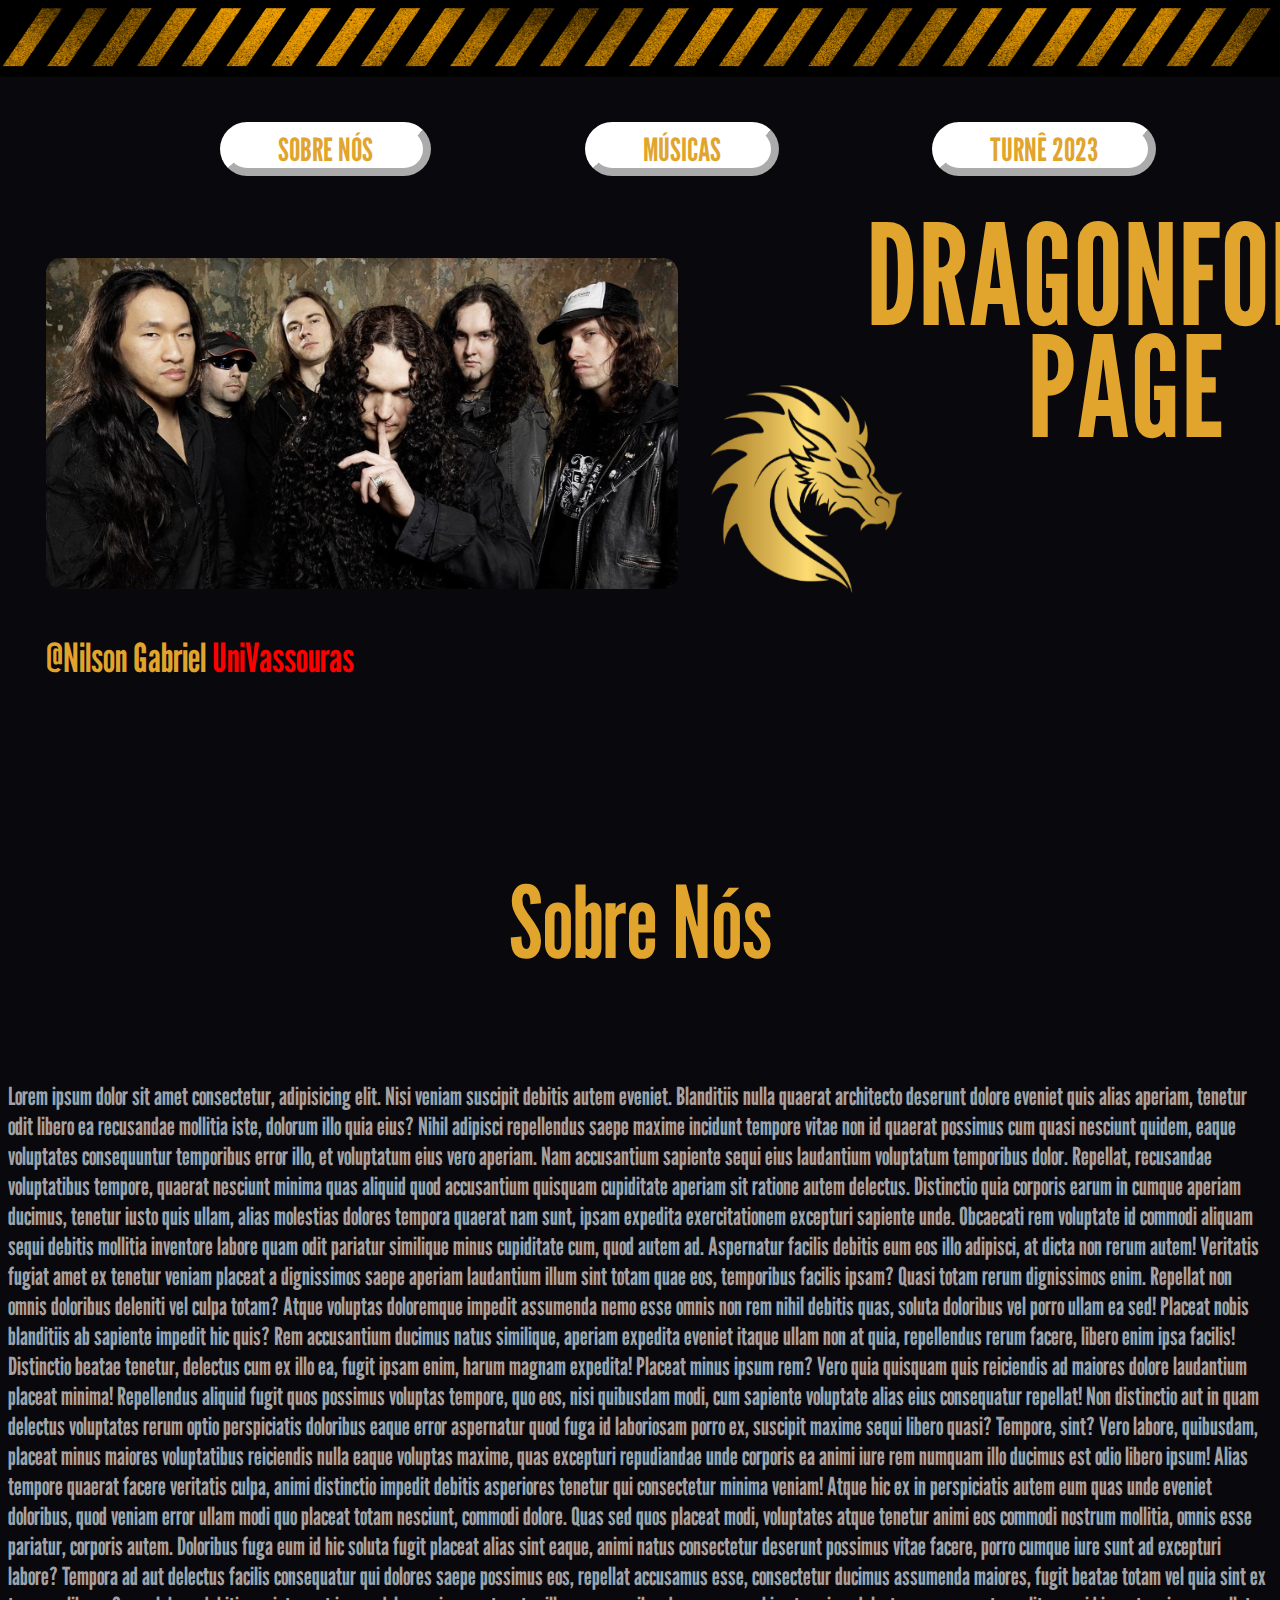
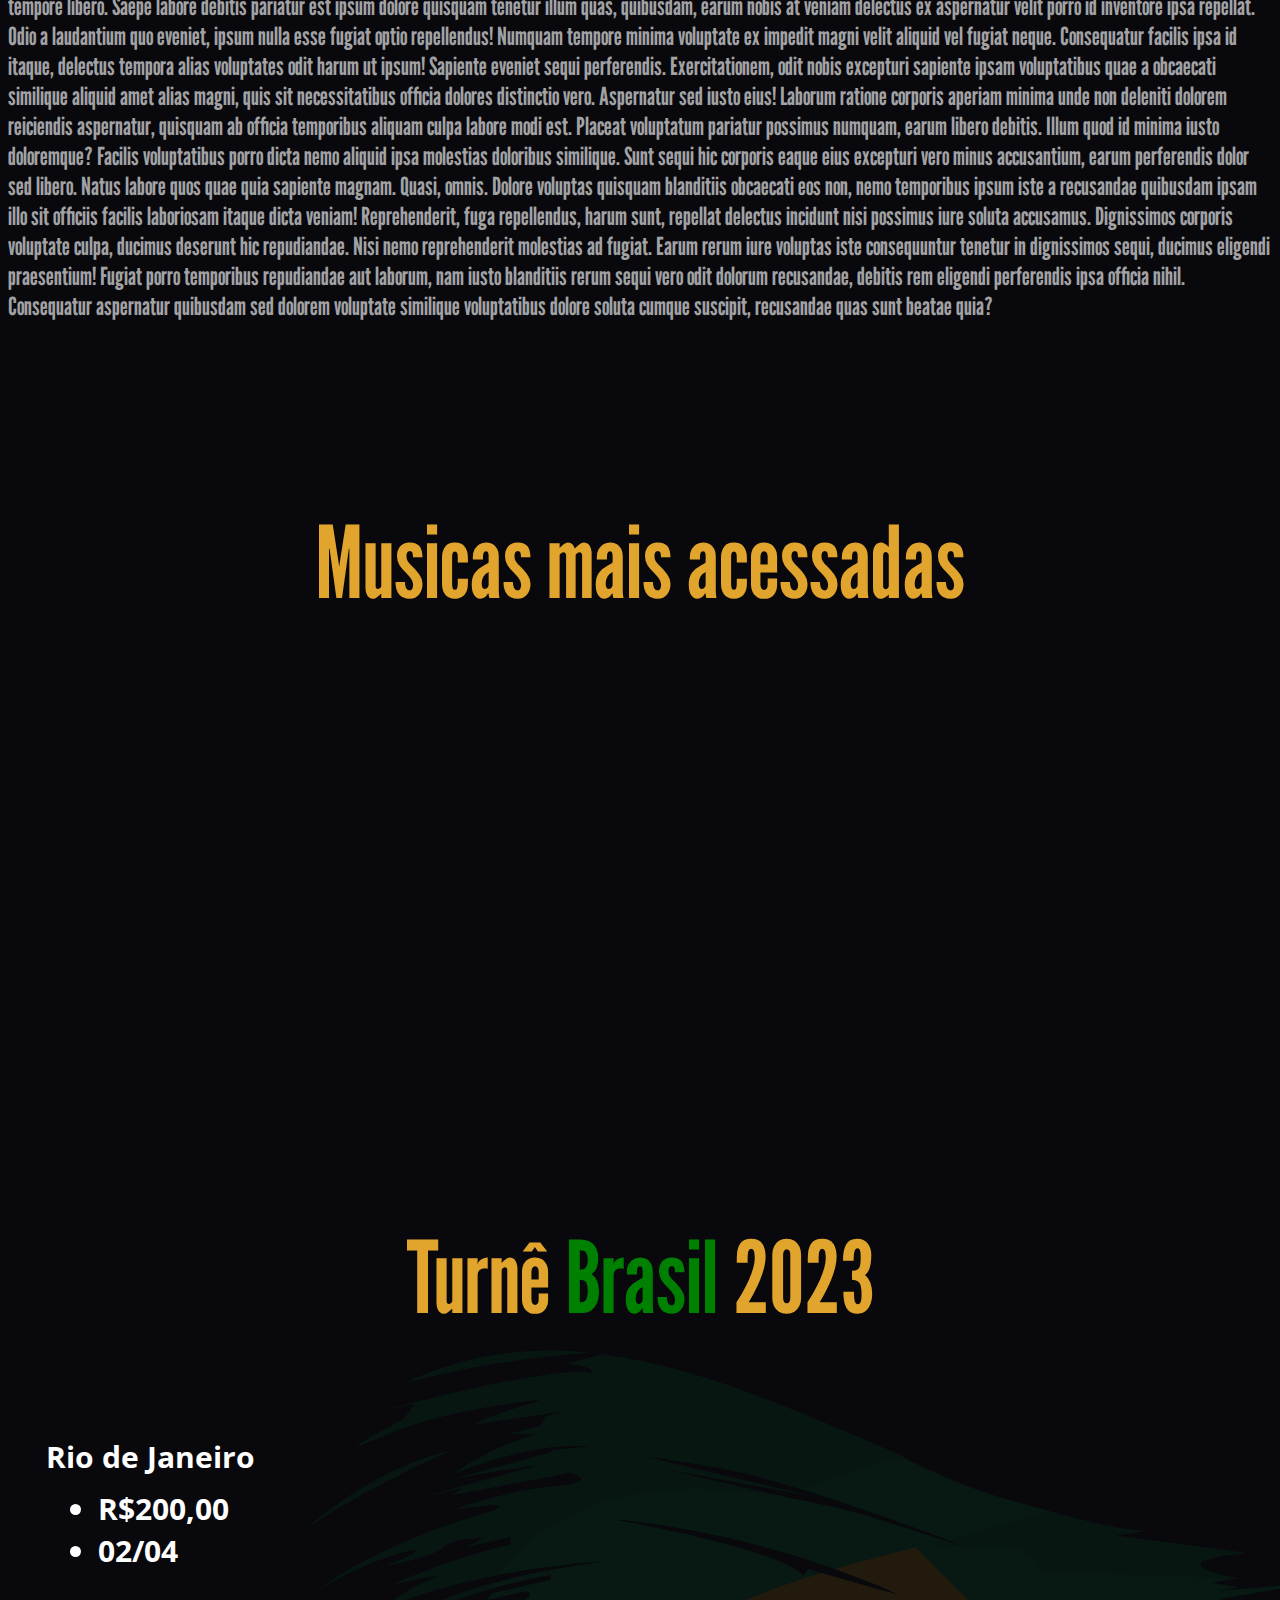
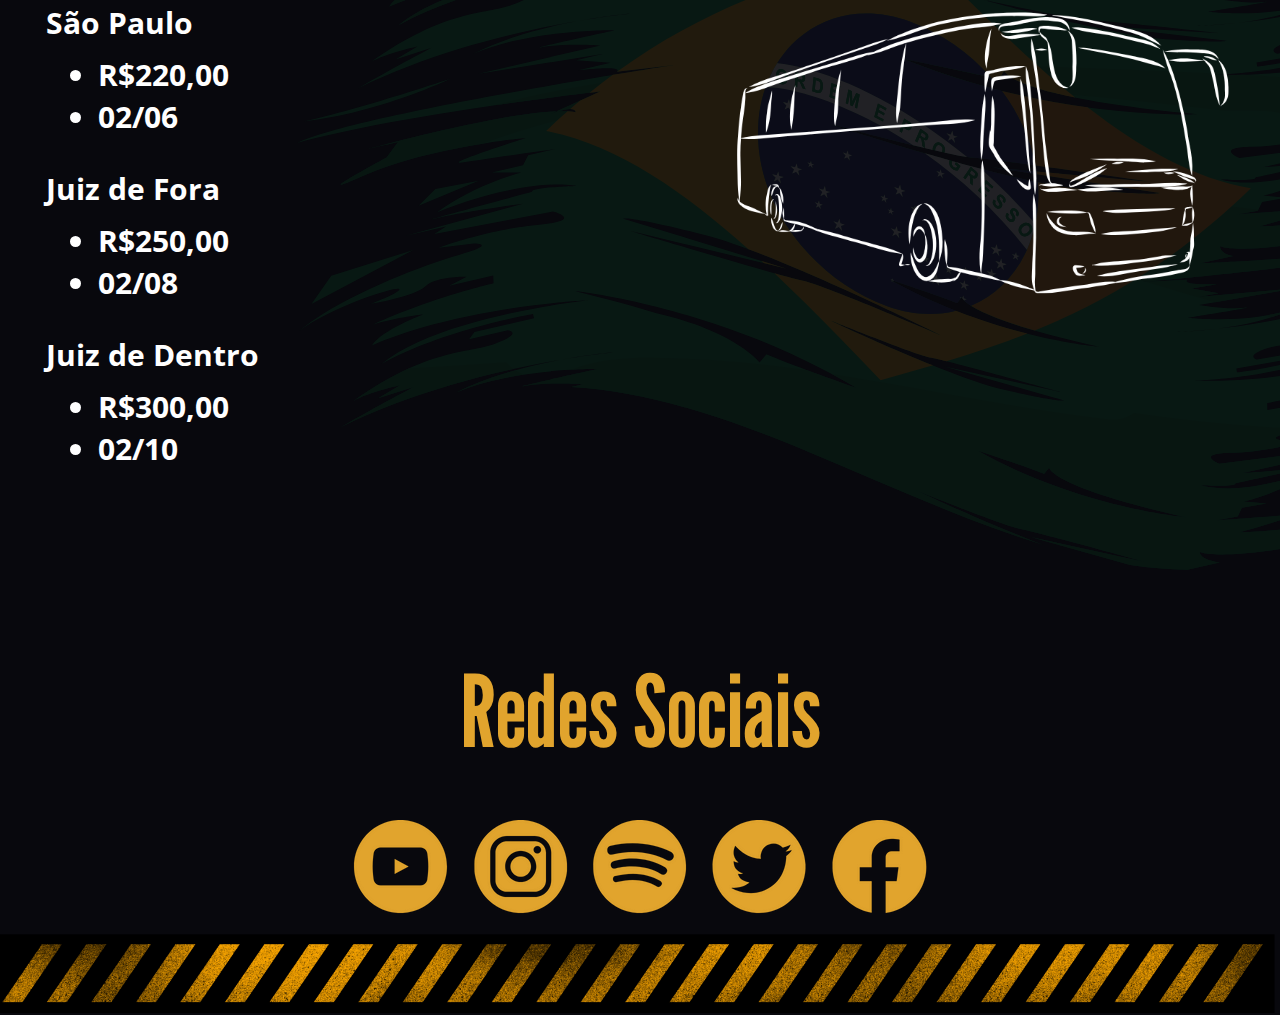
==== SiteDragonForce/index.html @ 625a4219 "Add files via upload" ====
<!DOCTYPE html>
<html lang="en">
<head>
    <meta charset="UTF-8">
    <meta name="viewport" content="width=device-width, initial-scale=1.0">
    <link href="./styles/style.css" rel="stylesheet">
    <link rel="preconnect" href="https://fonts.googleapis.com">
    <link rel="preconnect" href="https://fonts.gstatic.com" crossorigin>
    <link href="https://fonts.googleapis.com/css2?family=League+Gothic&display=swap" rel="stylesheet">
    <link rel="preconnect" href="https://fonts.googleapis.com">
    <link rel="preconnect" href="https://fonts.gstatic.com" crossorigin>
    <link href="https://fonts.googleapis.com/css2?family=League+Gothic&family=Open+Sans:ital@1&display=swap" rel="stylesheet">
    <title>Dragron Force</title>
</head>
<body>
    <header style="position: fixed; z-index: 10;">
        <img src="./components/image/header.png" style="width: 101%; margin: -10px 0px 0px -10px;">
    </header>


    <ul class="ulinho">
        <a href="#"><li class="but">SOBRE NÓS</li></a>
        <a href="#"><li class="but">MÚSICAS</li></a>
        <a href="#"><li class="but">TURNÊ 2023</li></a>
    </ul>

    <img src="./components/image/Dragonforce-2006-banda.jpg" alt="imagemPrincipal" style="margin-top: 250px; width: 1920px; margin-left: 3%; width: 50%; border-radius: 15px;" >
    <img class="dragao" src="./components/image/dragon.png" alt="dragao" style="margin-left: 2%; position: absolute; top: 380px; width: 200px; ">
    <img class="hand" src="./components/image/hand.png" alt="hand" style="position: absolute; top: 750px; left: 1480px; transform: rotate(40deg);">

    <p class="dragon">DRAGONFORCE PAGE</p>
    <p style="z-index: -1;" class="nilson">@Nilson Gabriel <span>UniVassouras</span></p>


    <p style="z-index: -1;" class="title">Sobre Nós</p>

    <p>Lorem ipsum dolor sit amet consectetur, adipisicing elit. Nisi veniam suscipit debitis autem eveniet. Blanditiis nulla quaerat architecto deserunt dolore eveniet quis alias aperiam, tenetur odit libero ea recusandae mollitia iste, dolorum illo quia eius? Nihil adipisci repellendus saepe maxime incidunt tempore vitae non id quaerat possimus cum quasi nesciunt quidem, eaque voluptates consequuntur temporibus error illo, et voluptatum eius vero aperiam. Nam accusantium sapiente sequi eius laudantium voluptatum temporibus dolor. Repellat, recusandae voluptatibus tempore, quaerat nesciunt minima quas aliquid quod accusantium quisquam cupiditate aperiam sit ratione autem delectus. Distinctio quia corporis earum in cumque aperiam ducimus, tenetur iusto quis ullam, alias molestias dolores tempora quaerat nam sunt, ipsam expedita exercitationem excepturi sapiente unde. Obcaecati rem voluptate id commodi aliquam sequi debitis mollitia inventore labore quam odit pariatur similique minus cupiditate cum, quod autem ad. Aspernatur facilis debitis eum eos illo adipisci, at dicta non rerum autem! Veritatis fugiat amet ex tenetur veniam placeat a dignissimos saepe aperiam laudantium illum sint totam quae eos, temporibus facilis ipsam? Quasi totam rerum dignissimos enim. Repellat non omnis doloribus deleniti vel culpa totam? Atque voluptas doloremque impedit assumenda nemo esse omnis non rem nihil debitis quas, soluta doloribus vel porro ullam ea sed! Placeat nobis blanditiis ab sapiente impedit hic quis? Rem accusantium ducimus natus similique, aperiam expedita eveniet itaque ullam non at quia, repellendus rerum facere, libero enim ipsa facilis! Distinctio beatae tenetur, delectus cum ex illo ea, fugit ipsam enim, harum magnam expedita! Placeat minus ipsum rem? Vero quia quisquam quis reiciendis ad maiores dolore laudantium placeat minima! Repellendus aliquid fugit quos possimus voluptas tempore, quo eos, nisi quibusdam modi, cum sapiente voluptate alias eius consequatur repellat! Non distinctio aut in quam delectus voluptates rerum optio perspiciatis doloribus eaque error aspernatur quod fuga id laboriosam porro ex, suscipit maxime sequi libero quasi? Tempore, sint? Vero labore, quibusdam, placeat minus maiores voluptatibus reiciendis nulla eaque voluptas maxime, quas excepturi repudiandae unde corporis ea animi iure rem numquam illo ducimus est odio libero ipsum! Alias tempore quaerat facere veritatis culpa, animi distinctio impedit debitis asperiores tenetur qui consectetur minima veniam! Atque hic ex in perspiciatis autem eum quas unde eveniet doloribus, quod veniam error ullam modi quo placeat totam nesciunt, commodi dolore. Quas sed quos placeat modi, voluptates atque tenetur animi eos commodi nostrum mollitia, omnis esse pariatur, corporis autem. Doloribus fuga eum id hic soluta fugit placeat alias sint eaque, animi natus consectetur deserunt possimus vitae facere, porro cumque iure sunt ad excepturi labore? Tempora ad aut delectus facilis consequatur qui dolores saepe possimus eos, repellat accusamus esse, consectetur ducimus assumenda maiores, fugit beatae totam vel quia sint ex tempore libero. Saepe labore debitis pariatur est ipsum dolore quisquam tenetur illum quas, quibusdam, earum nobis at veniam delectus ex aspernatur velit porro id inventore ipsa repellat. Odio a laudantium quo eveniet, ipsum nulla esse fugiat optio repellendus! Numquam tempore minima voluptate ex impedit magni velit aliquid vel fugiat neque. Consequatur facilis ipsa id itaque, delectus tempora alias voluptates odit harum ut ipsum! Sapiente eveniet sequi perferendis. Exercitationem, odit nobis excepturi sapiente ipsam voluptatibus quae a obcaecati similique aliquid amet alias magni, quis sit necessitatibus officia dolores distinctio vero. Aspernatur sed iusto eius! Laborum ratione corporis aperiam minima unde non deleniti dolorem reiciendis aspernatur, quisquam ab officia temporibus aliquam culpa labore modi est. Placeat voluptatum pariatur possimus numquam, earum libero debitis. Illum quod id minima iusto doloremque? Facilis voluptatibus porro dicta nemo aliquid ipsa molestias doloribus similique. Sunt sequi hic corporis eaque eius excepturi vero minus accusantium, earum perferendis dolor sed libero. Natus labore quos quae quia sapiente magnam. Quasi, omnis. Dolore voluptas quisquam blanditiis obcaecati eos non, nemo temporibus ipsum iste a recusandae quibusdam ipsam illo sit officiis facilis laboriosam itaque dicta veniam! Reprehenderit, fuga repellendus, harum sunt, repellat delectus incidunt nisi possimus iure soluta accusamus. Dignissimos corporis voluptate culpa, ducimus deserunt hic repudiandae. Nisi nemo reprehenderit molestias ad fugiat. Earum rerum iure voluptas iste consequuntur tenetur in dignissimos sequi, ducimus eligendi praesentium! Fugiat porro temporibus repudiandae aut laborum, nam iusto blanditiis rerum sequi vero odit dolorum recusandae, debitis rem eligendi perferendis ipsa officia nihil. Consequatur aspernatur quibusdam sed dolorem voluptate similique voluptatibus dolore soluta cumque suscipit, recusandae quas sunt beatae quia?</p>
    
    <p class="title">Musicas mais acessadas </p>

    <div class="musics">
        <iframe width="560" height="315" src="https://www.youtube.com/embed/cU4GXgaCFTI?si=a3B3UiY5v2SnxlB9" title="YouTube video player" frameborder="0" allow="accelerometer; autoplay; clipboard-write; encrypted-media; gyroscope; picture-in-picture; web-share" allowfullscreen></iframe>
        <iframe width="560" height="315" src="https://www.youtube.com/embed/0jgrCKhxE1s?si=R07Hv0v0sEYq66_b" title="YouTube video player" frameborder="0" allow="accelerometer; autoplay; clipboard-write; encrypted-media; gyroscope; picture-in-picture; web-share" allowfullscreen></iframe>
        <iframe width="560" height="315" src="https://www.youtube.com/embed/vORMdifekqk?si=_wzbopk8BU4gK_BB" title="YouTube video player" frameborder="0" allow="accelerometer; autoplay; clipboard-write; encrypted-media; gyroscope; picture-in-picture; web-share" allowfullscreen></iframe>
    </div>

    <p class="title">Turnê <span style="color: green;">Brasil</span> 2023</p>

    <img src="./components/image/brazil.png" alt="brazil" style="position: absolute; margin-left: 32vh; margin-top: -10vh;">
    <img src="./components/image/bus.png" alt="brazil" style="position: absolute; margin-left: 37vh; margin-top: -10vh; width: 500px; right: 50px; bottom: -2600px;">

    <h1 style="margin-top: 8vh; line-height: 1.4; font-family: 'Open Sans', sans-serif; margin-left: 3%; font-size: 30px;">Rio de Janeiro<br>
        <ul style="margin-top: 10px; margin-left: 1%; font-size: 30px; text-align: left;">
            <li>R$200,00</li>
            <li>02/04</li>
        </ul>
    </h1>
    <h1 style="margin-top: 3vh; line-height: 1.4; font-family: 'Open Sans', sans-serif; margin-left: 3%; font-size: 30px;">São Paulo<br>
        <ul style="margin-top: 10px; margin-left: 1%; font-size: 30px; text-align: left;">
            <li>R$220,00</li>
            <li>02/06</li>
        </ul>
    </h1>
    <h1 style="margin-top: 3vh; line-height: 1.4; font-family: 'Open Sans', sans-serif; margin-left: 3%; font-size: 30px;">Juiz de Fora<br>
        <ul style="margin-top: 10px; margin-left: 1%; font-size: 30px; text-align: left;">
            <li>R$250,00</li>
            <li>02/08</li>
        </ul>
    </h1>
    <h1 style="margin-top: 3vh; line-height: 1.4; font-family: 'Open Sans', sans-serif; margin-left: 3%; font-size: 30px;">Juiz de Dentro<br>
        <ul style="margin-top: 10px; margin-left: 1%; font-size: 30px; text-align: left;">
            <li>R$300,00</li>
            <li>02/10</li>
        </ul>
    </h1>

    <p class="title">Redes Sociais</p>

    <ul class="links">
        <li><a class="logo" href="https://www.youtube.com/channel/UCIUA7-MNA9NyrpimQo7Dw8g" target="_blank"> <img class="pula" src="./components/image/logoYou.png"></a></li>
        <li><a class="logo" href="https://www.instagram.com/dragonforcehq/" target="_blank"> <img class="pula" src="./components/image/logoInst.png"></a></li>
        <li><a class="logo" href="https://open.spotify.com/intl-pt/artist/2pH3wEn4eYlMMIIQyKPbVR" target="_blank"> <img class="pula" src="./components/image/logoSpot.png"></a></li>
        <li><a class="logo" href="https://twitter.com/dragonforce?lang=pt" target="_blank"> <img class="pula" src="./components/image/logoTwi.png"></a></li>
        <li><a class="logo" href="https://www.facebook.com/dragonforce/?locale=pt_BR" target="_blank"> <img class="pula" src="./components/image/logoFace.png"></a></li>
    </ul>




<footer><img src="./components/image/header.png" style="width: 101%; margin: 0px 0px -10px -10px;"></footer>

</body>
</html>
---- SiteDragonForce/styles/style.css ----
body{
    background-color: #08080D; 
    font-family: 'League Gothic', sans-serif; 
}

.ulinho{
    display: flex;
    flex-direction: row;
    margin-top: 11vh;
    width: 100%;
    font-size: 200%;
    justify-content: center;
    gap: 12%;
    font-weight: bolder;
    padding-top: 15px;
    padding-bottom: 15px;
    position: fixed;
    background-color: #08080D;
    z-index: 10;
    box-shadow: 2 0;
}

a{
    color: #E1A42D;
    text-decoration: none;
    list-style-type: none;
    user-select: none;
}

.but{
    border: outset 8px white;
    background-color: white;
    border-radius: 45px;
    padding-left: 50px;
    padding-right: 50px;
    text-align: center;
}

.but:active{
    border: inset 8px white;
    background-color: rgb(233, 233, 233);
}

.dragon{
    color: #E1A42D;
    width: 58vh;
    text-align: center;
    font-size: 50px;
    margin-left: 67%;
    margin-top: -375px;
    position: absolute;
    font-size: 140px;
    line-height: 0.8;
}

.nilson{
    color: #E1A42D;
    font-size: 40px;
    margin-left: 3%;

}

span{
    color: red;
}

.title{
    color: #E1A42D;
    font-size: 100px;
    text-align: center;
    margin-top: 20vh;
}

p{
    justify-content: center;
    font-size: 25px;
    color: rgba(255, 255, 255, 0.644);
}

.dragao:hover{
    transform: scale(1.1);
    transition: transform 0.2s ease-in-out;

}

.mao:hover{
    transform: scale(1.1);
    transition: transform 0.2s ease-in-out;
    z-index: 2;
}

.pula:hover{
    transform: scale(1.1);
    transition: transform 0.2s ease-in-out;
}

.musics{
    display: flex;
    flex-direction: row;
    gap: 1.8%;
    justify-content: center;
}

h1{
    color: white;
    font-size: 30px;
}

.links{
    display: flex;
    flex-direction: row;
    list-style-type: none;
    gap: 2%;
    padding: 0px;
    justify-content: center;
    margin-top: -50px;
}
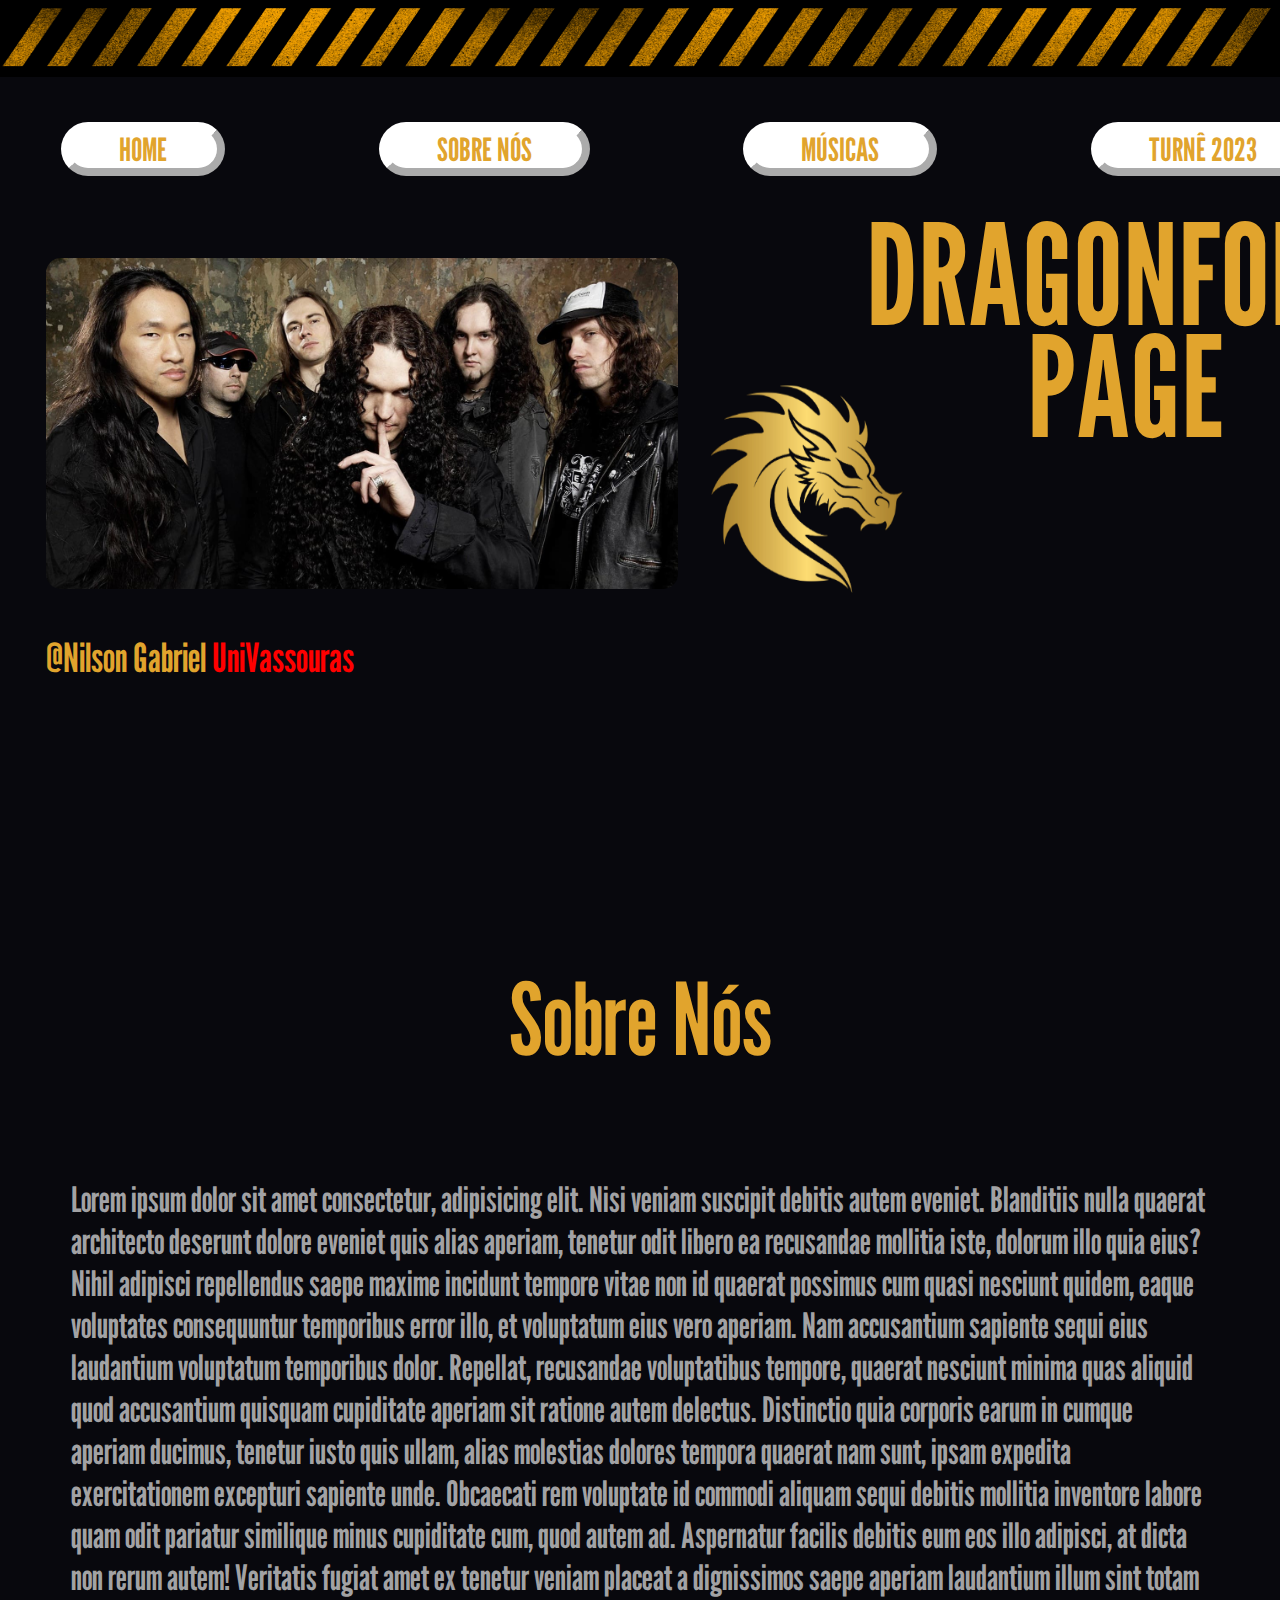
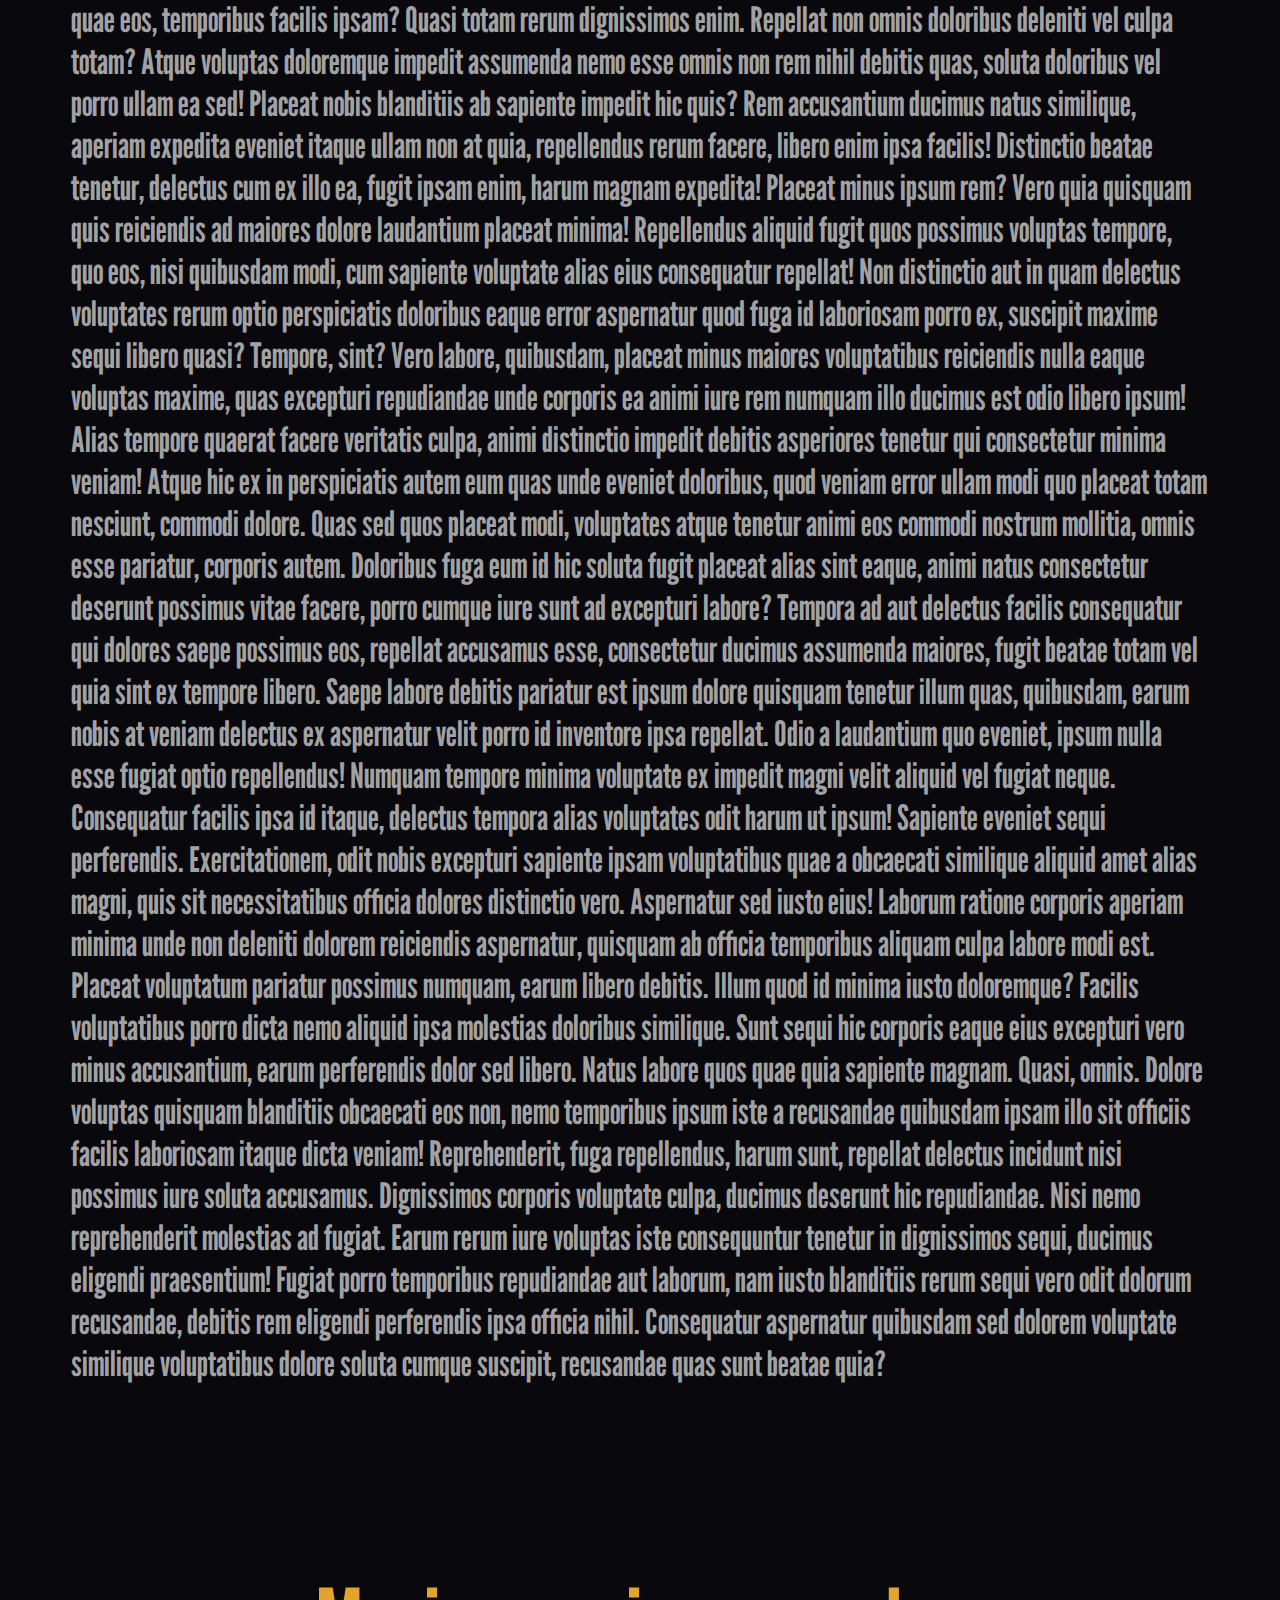
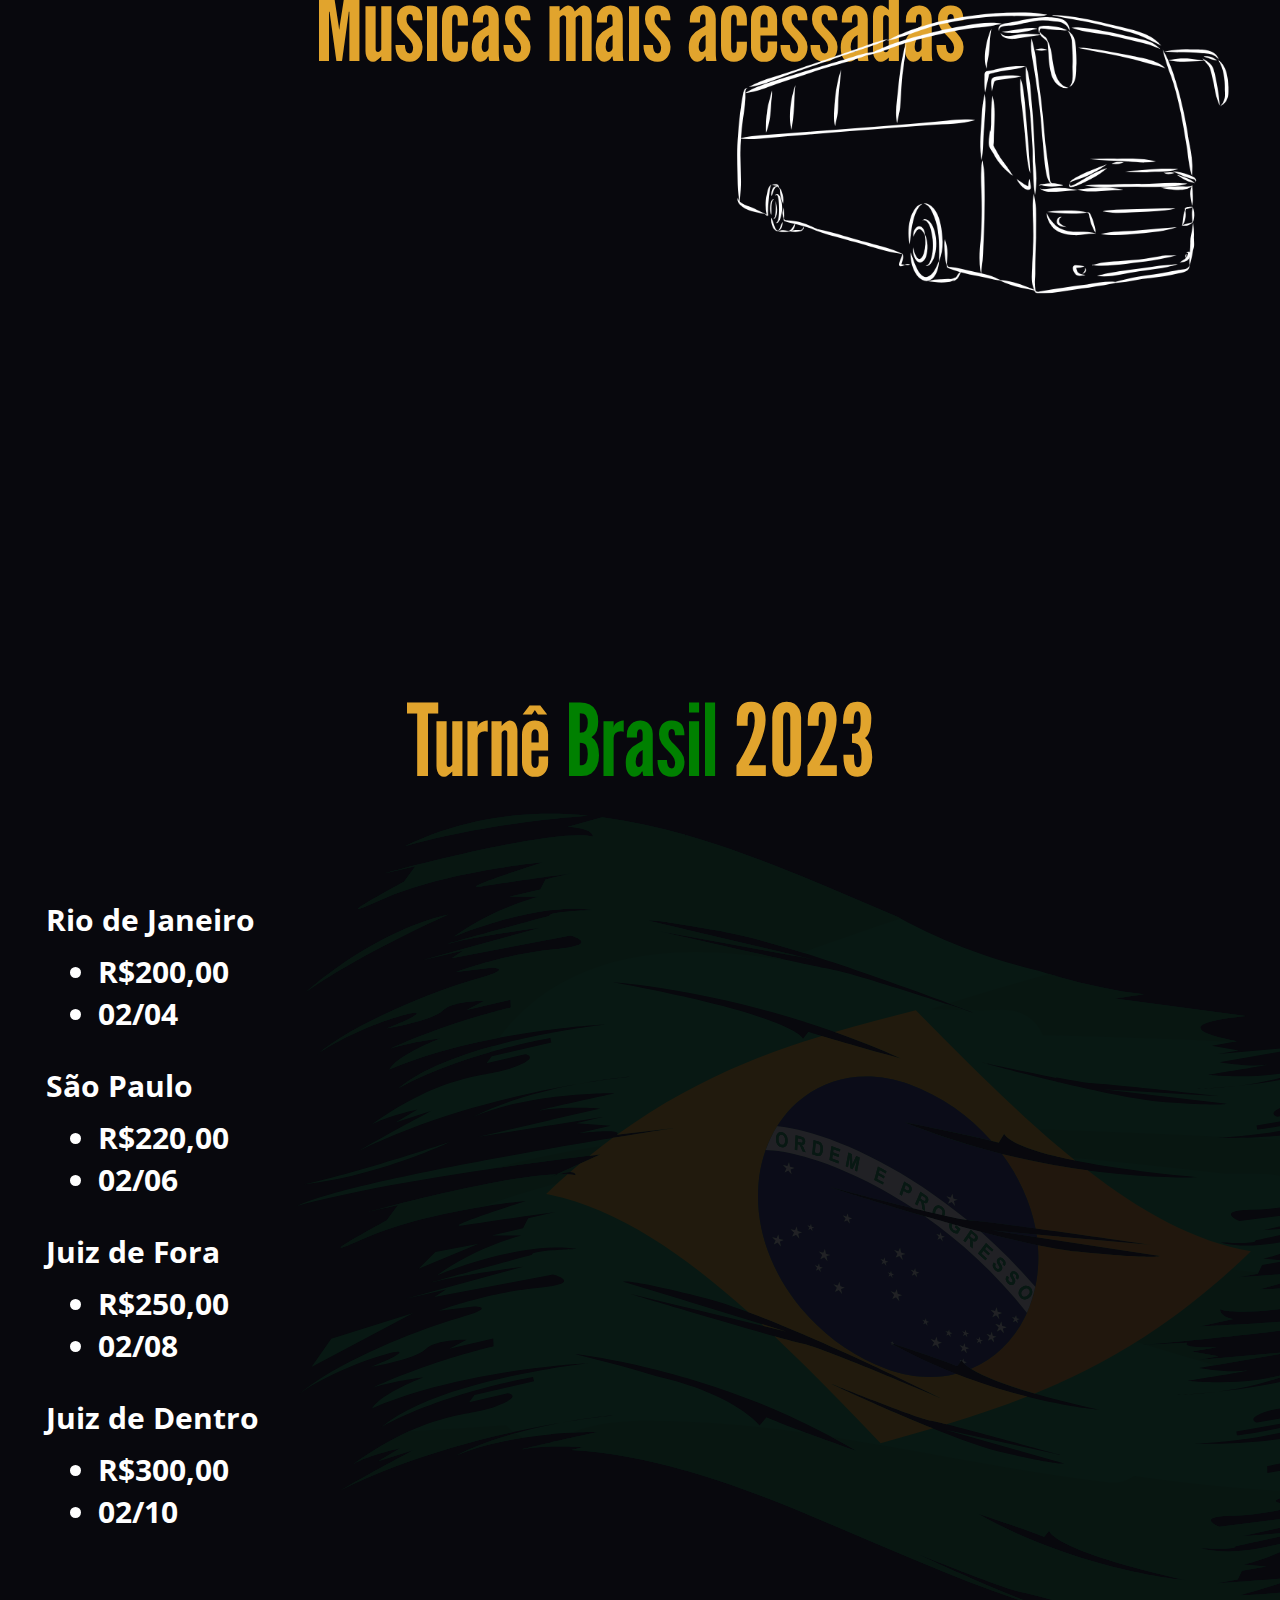
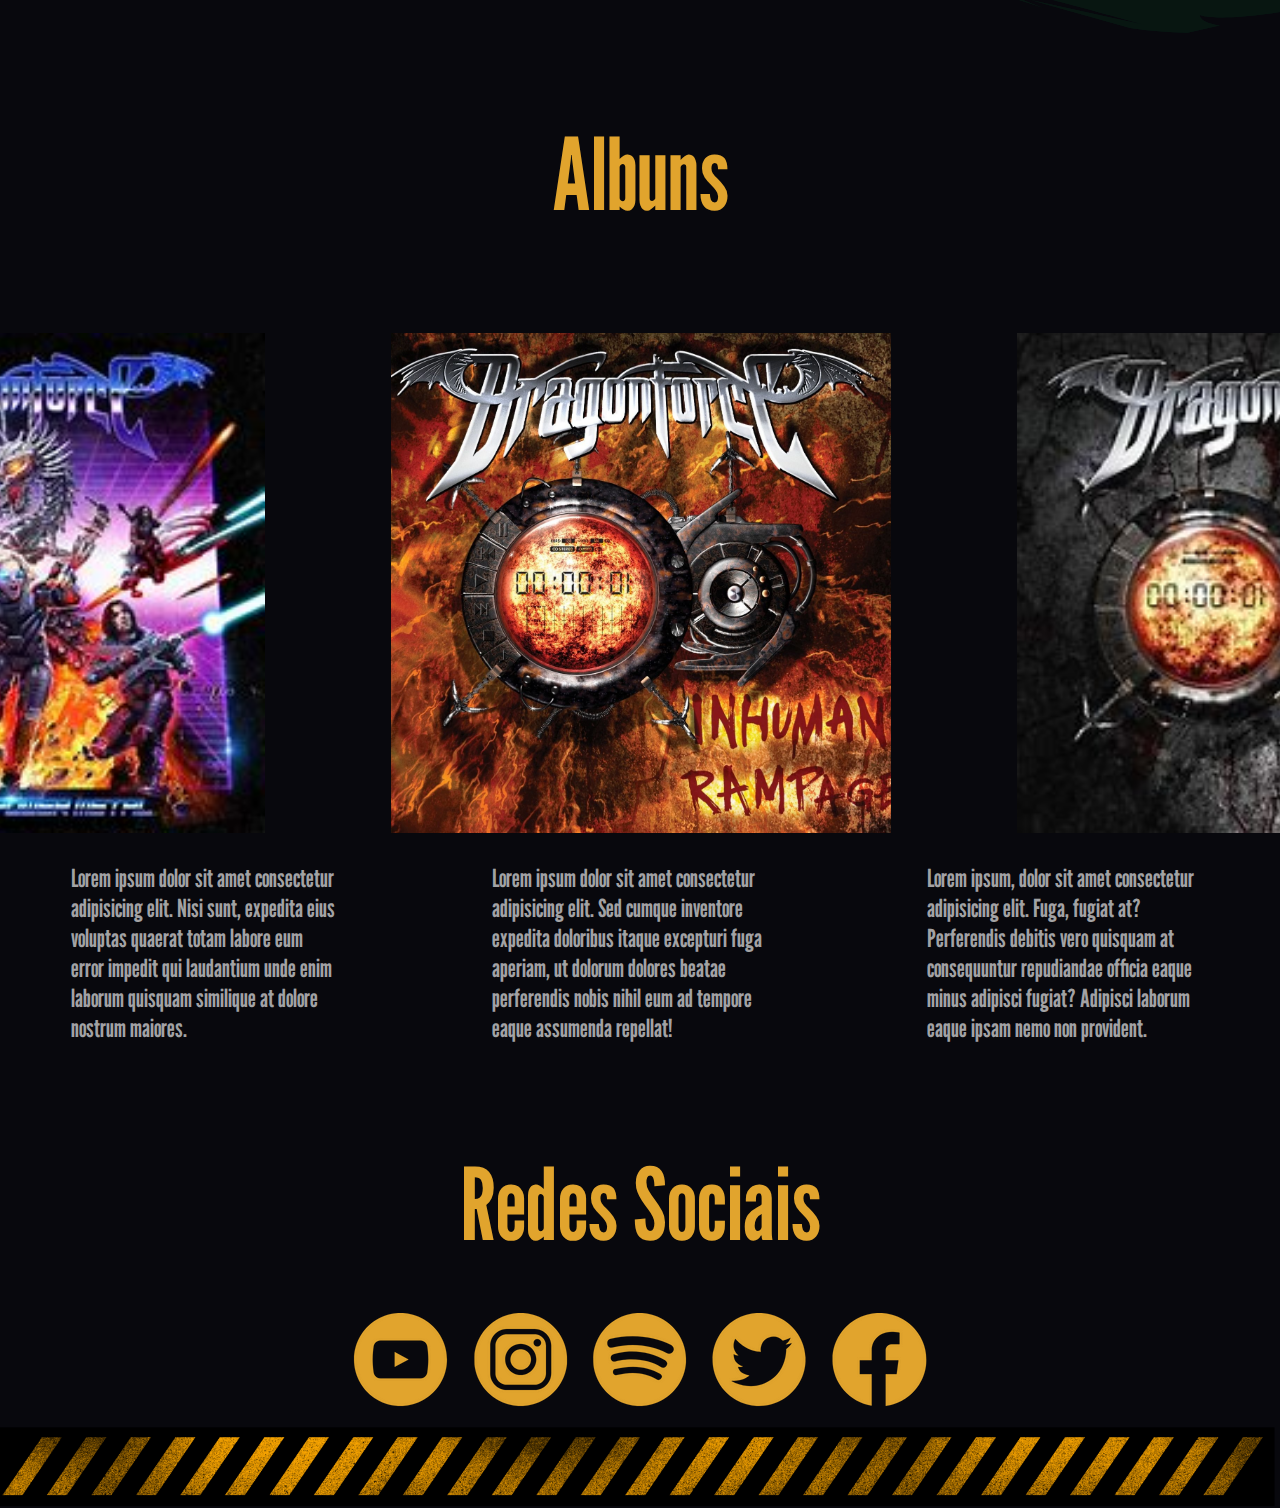
==== commit 02988380: "Add files via upload" ====
--- a/SiteDragonForce/index.html
+++ b/SiteDragonForce/index.html
@@ -19,19 +19,23 @@
 
 
     <ul class="ulinho">
-        <a href="#"><li class="but">SOBRE NÓS</li></a>
+        <a href="#drag"><li class="but">HOME</li></a>
+        <a href="#sobrenos  "><li class="but">SOBRE NÓS</li></a>
         <a href="#"><li class="but">MÚSICAS</li></a>
         <a href="#"><li class="but">TURNÊ 2023</li></a>
     </ul>
 
     <img src="./components/image/Dragonforce-2006-banda.jpg" alt="imagemPrincipal" style="margin-top: 250px; width: 1920px; margin-left: 3%; width: 50%; border-radius: 15px;" >
-    <img class="dragao" src="./components/image/dragon.png" alt="dragao" style="margin-left: 2%; position: absolute; top: 380px; width: 200px; ">
+    <img id="drag" class="dragao" src="./components/image/dragon.png" alt="dragao" style="margin-left: 2%; position: absolute; top: 380px; width: 200px; ">
     <img class="hand" src="./components/image/hand.png" alt="hand" style="position: absolute; top: 750px; left: 1480px; transform: rotate(40deg);">
 
     <p class="dragon">DRAGONFORCE PAGE</p>
     <p style="z-index: -1;" class="nilson">@Nilson Gabriel <span>UniVassouras</span></p>
 
-
+    <br>
+    <br>
+    <br>
+    <section id="sobrenos"></section>
     <p style="z-index: -1;" class="title">Sobre Nós</p>
 
     <p>Lorem ipsum dolor sit amet consectetur, adipisicing elit. Nisi veniam suscipit debitis autem eveniet. Blanditiis nulla quaerat architecto deserunt dolore eveniet quis alias aperiam, tenetur odit libero ea recusandae mollitia iste, dolorum illo quia eius? Nihil adipisci repellendus saepe maxime incidunt tempore vitae non id quaerat possimus cum quasi nesciunt quidem, eaque voluptates consequuntur temporibus error illo, et voluptatum eius vero aperiam. Nam accusantium sapiente sequi eius laudantium voluptatum temporibus dolor. Repellat, recusandae voluptatibus tempore, quaerat nesciunt minima quas aliquid quod accusantium quisquam cupiditate aperiam sit ratione autem delectus. Distinctio quia corporis earum in cumque aperiam ducimus, tenetur iusto quis ullam, alias molestias dolores tempora quaerat nam sunt, ipsam expedita exercitationem excepturi sapiente unde. Obcaecati rem voluptate id commodi aliquam sequi debitis mollitia inventore labore quam odit pariatur similique minus cupiditate cum, quod autem ad. Aspernatur facilis debitis eum eos illo adipisci, at dicta non rerum autem! Veritatis fugiat amet ex tenetur veniam placeat a dignissimos saepe aperiam laudantium illum sint totam quae eos, temporibus facilis ipsam? Quasi totam rerum dignissimos enim. Repellat non omnis doloribus deleniti vel culpa totam? Atque voluptas doloremque impedit assumenda nemo esse omnis non rem nihil debitis quas, soluta doloribus vel porro ullam ea sed! Placeat nobis blanditiis ab sapiente impedit hic quis? Rem accusantium ducimus natus similique, aperiam expedita eveniet itaque ullam non at quia, repellendus rerum facere, libero enim ipsa facilis! Distinctio beatae tenetur, delectus cum ex illo ea, fugit ipsam enim, harum magnam expedita! Placeat minus ipsum rem? Vero quia quisquam quis reiciendis ad maiores dolore laudantium placeat minima! Repellendus aliquid fugit quos possimus voluptas tempore, quo eos, nisi quibusdam modi, cum sapiente voluptate alias eius consequatur repellat! Non distinctio aut in quam delectus voluptates rerum optio perspiciatis doloribus eaque error aspernatur quod fuga id laboriosam porro ex, suscipit maxime sequi libero quasi? Tempore, sint? Vero labore, quibusdam, placeat minus maiores voluptatibus reiciendis nulla eaque voluptas maxime, quas excepturi repudiandae unde corporis ea animi iure rem numquam illo ducimus est odio libero ipsum! Alias tempore quaerat facere veritatis culpa, animi distinctio impedit debitis asperiores tenetur qui consectetur minima veniam! Atque hic ex in perspiciatis autem eum quas unde eveniet doloribus, quod veniam error ullam modi quo placeat totam nesciunt, commodi dolore. Quas sed quos placeat modi, voluptates atque tenetur animi eos commodi nostrum mollitia, omnis esse pariatur, corporis autem. Doloribus fuga eum id hic soluta fugit placeat alias sint eaque, animi natus consectetur deserunt possimus vitae facere, porro cumque iure sunt ad excepturi labore? Tempora ad aut delectus facilis consequatur qui dolores saepe possimus eos, repellat accusamus esse, consectetur ducimus assumenda maiores, fugit beatae totam vel quia sint ex tempore libero. Saepe labore debitis pariatur est ipsum dolore quisquam tenetur illum quas, quibusdam, earum nobis at veniam delectus ex aspernatur velit porro id inventore ipsa repellat. Odio a laudantium quo eveniet, ipsum nulla esse fugiat optio repellendus! Numquam tempore minima voluptate ex impedit magni velit aliquid vel fugiat neque. Consequatur facilis ipsa id itaque, delectus tempora alias voluptates odit harum ut ipsum! Sapiente eveniet sequi perferendis. Exercitationem, odit nobis excepturi sapiente ipsam voluptatibus quae a obcaecati similique aliquid amet alias magni, quis sit necessitatibus officia dolores distinctio vero. Aspernatur sed iusto eius! Laborum ratione corporis aperiam minima unde non deleniti dolorem reiciendis aspernatur, quisquam ab officia temporibus aliquam culpa labore modi est. Placeat voluptatum pariatur possimus numquam, earum libero debitis. Illum quod id minima iusto doloremque? Facilis voluptatibus porro dicta nemo aliquid ipsa molestias doloribus similique. Sunt sequi hic corporis eaque eius excepturi vero minus accusantium, earum perferendis dolor sed libero. Natus labore quos quae quia sapiente magnam. Quasi, omnis. Dolore voluptas quisquam blanditiis obcaecati eos non, nemo temporibus ipsum iste a recusandae quibusdam ipsam illo sit officiis facilis laboriosam itaque dicta veniam! Reprehenderit, fuga repellendus, harum sunt, repellat delectus incidunt nisi possimus iure soluta accusamus. Dignissimos corporis voluptate culpa, ducimus deserunt hic repudiandae. Nisi nemo reprehenderit molestias ad fugiat. Earum rerum iure voluptas iste consequuntur tenetur in dignissimos sequi, ducimus eligendi praesentium! Fugiat porro temporibus repudiandae aut laborum, nam iusto blanditiis rerum sequi vero odit dolorum recusandae, debitis rem eligendi perferendis ipsa officia nihil. Consequatur aspernatur quibusdam sed dolorem voluptate similique voluptatibus dolore soluta cumque suscipit, recusandae quas sunt beatae quia?</p>
@@ -74,6 +78,20 @@
         </ul>
     </h1>
 
+    <p class="title">Albuns</p>
+
+    <div class="albuns">
+        <img src="./components/image/album1.jpg" style="height: 500px; width: 500px" >
+        <img src="./components/image/album2.jpg" style="height: 500px; width: 500px" >
+        <img src="./components/image/album3.jpg" style="height: 500px; width: 500px" >
+     </div>
+
+     <div class="descr">
+        <p1>Lorem ipsum dolor sit amet consectetur adipisicing elit. Nisi sunt, expedita eius voluptas quaerat totam labore eum error impedit qui laudantium unde enim laborum quisquam similique at dolore nostrum maiores.</p1>
+        <p1>Lorem ipsum dolor sit amet consectetur adipisicing elit. Sed cumque inventore expedita doloribus itaque excepturi fuga aperiam, ut dolorum dolores beatae perferendis nobis nihil eum ad tempore eaque assumenda repellat!</p1>
+        <p1>Lorem ipsum, dolor sit amet consectetur adipisicing elit. Fuga, fugiat at? Perferendis debitis vero quisquam at consequuntur repudiandae officia eaque minus adipisci fugiat? Adipisci laborum eaque ipsam nemo non provident.</p1>
+     </div>
+
     <p class="title">Redes Sociais</p>
 
     <ul class="links">
@@ -84,8 +102,7 @@
         <li><a class="logo" href="https://www.facebook.com/dragonforce/?locale=pt_BR" target="_blank"> <img class="pula" src="./components/image/logoFace.png"></a></li>
     </ul>
 
-
-
+ 
 
 <footer><img src="./components/image/header.png" style="width: 101%; margin: 0px 0px -10px -10px;"></footer>
 
--- a/SiteDragonForce/styles/style.css
+++ b/SiteDragonForce/styles/style.css
@@ -73,8 +73,10 @@
 
 p{
     justify-content: center;
-    font-size: 25px;
+    font-size: 35px;
     color: rgba(255, 255, 255, 0.644);
+    margin-left: 5%;
+    margin-right: 5%;
 }
 
 .dragao:hover{
@@ -101,6 +103,21 @@
     justify-content: center;
 }
 
+.albuns{
+    display: flex;
+    flex-direction: row;
+    gap: 126px;
+    justify-content: center;
+    margin-bottom: 30px;
+}
+
+.descr{
+    display: flex;
+    flex-direction: row;
+    justify-content: center;
+    gap: 30px;
+}
+
 h1{
     color: white;
     font-size: 30px;
@@ -115,3 +132,16 @@
     justify-content: center;
     margin-top: -50px;
 }
+
+html{
+    scroll-behavior: smooth;
+}
+
+p1{
+    justify-content: center;
+    font-size: 25px;
+    color: rgba(255, 255, 255, 0.644);
+    margin-left: 5%;
+    margin-right: 5%;
+    margin-bottom: -80px; 
+}